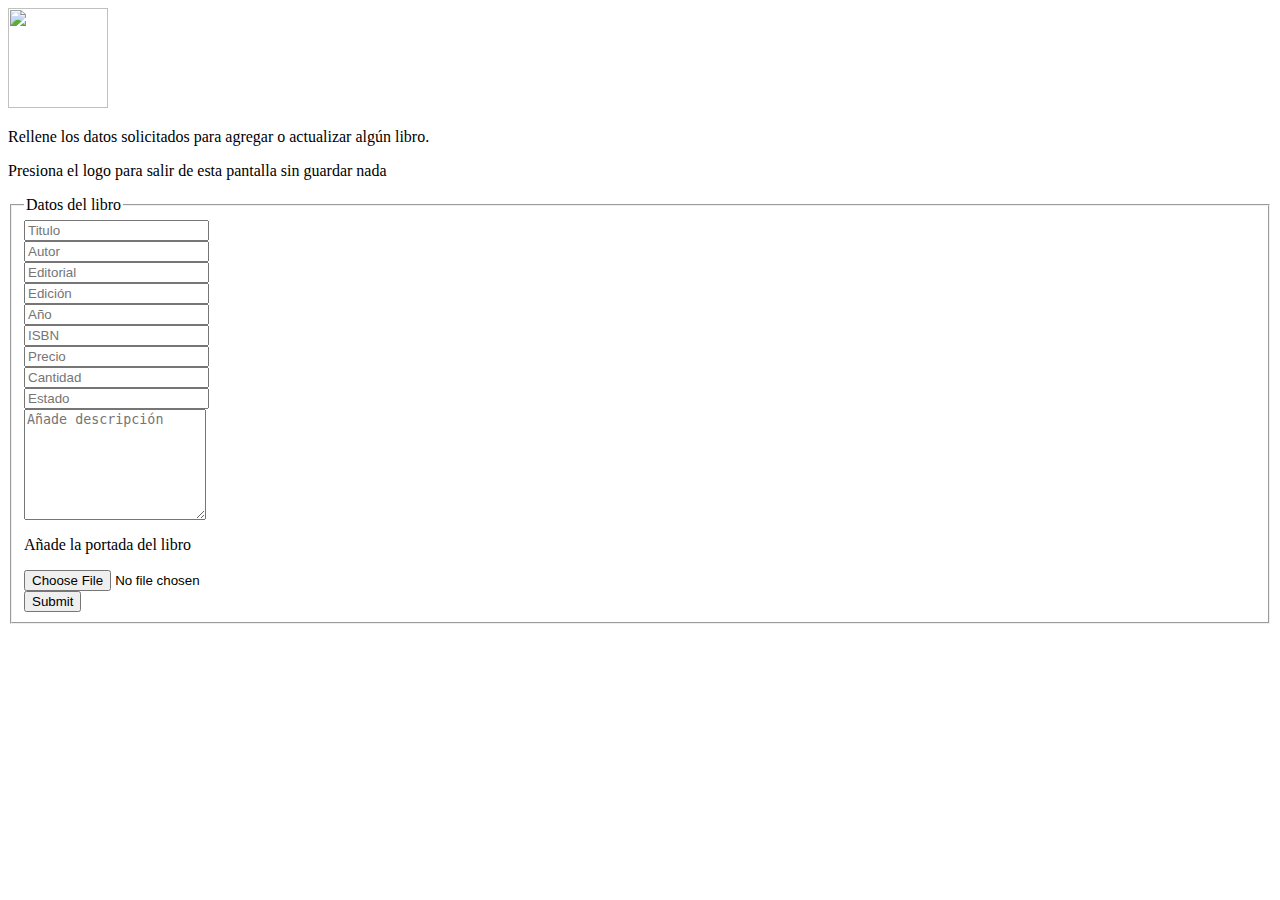
==== html/addbook.html @ 7205a29c "Add files via upload" ====
<html lang="es" dir="ltr">
<head>
    <meta charset="UTF-8">
    <meta name="viewport" content="width=device-width, initial-scale=1.0">
    <title>Añadir Libro</title>
    <link rel="stylesheet" href="media/estilos.css">
    <link rel="stylesheet" href="https://cdn.jsdelivr.net/npm/bootstrap@4.5.3/dist/css/bootstrap.min.css" integrity="sha384-TX8t27EcRE3e/ihU7zmQxVncDAy5uIKz4rEkgIXeMed4M0jlfIDPvg6uqKI2xXr2" crossorigin="anonymous">
</head>
<body class="bg-light">
    <div class="container">
        <div class="py-5 text-center">
            <a href="#"><img class="d-block mx-auto mb-4" src="media/logo.png" alt="" width="100" height="100"></a>
            <h2></h2>
            <p class="lead">Rellene los datos solicitados para agregar o actualizar algún libro.</p>
            <p class="lead">Presiona el logo para salir de esta pantalla sin guardar nada</p>
        </div>
        <div class="container">
            <div class="row">
                <div class="col-md-10">
                    <div class="well well-sm">
                        <form class="form-horizontal" method="post">
                            <fieldset>
                                <legend class="text header">Datos del libro</legend>
                                <div class="form-group">
                                    <span class="col-md-1 col-md-offset-2 text-center"><i class="fa fa-user bigicon"></i></span>
                                    <div class="col-md-10">
                                        <input id="title" name="title" type="text" placeholder="Titulo" class="form-control">
                                    </div>
                                </div>
                                <div class="form-group">
                                    <span class="col-md-1 col-md-offset-2 text-center"><i class="fa fa-user bigicon"></i></span>
                                    <div class="col-md-10">
                                        <input id="autor" name="autor" type="text" placeholder="Autor" class="form-control">
                                    </div>
                                </div>
                                <div class="form-group">
                                    <span class="col-md-1 col-md-offset-2 text-center"><i class="fa fa-envelope-o bigicon"></i></span>
                                    <div class="col-md-10">
                                        <input id="editorial" name="editorial" type="text" placeholder="Editorial" class="form-control">
                                    </div>
                                </div>
        
                                <div class="form-group">
                                    <span class="col-md-1 col-md-offset-2 text-center"><i class="fa fa-phone-square bigicon"></i></span>
                                    <div class="col-md-10">
                                        <input id="edicion" name="edicion" type="text" placeholder="Edición" class="form-control">
                                    </div>
                                </div>
                                
                                <div class="form-group">
                                    <span class="col-md-1 col-md-offset-2 text-center"><i class="fa fa-phone-square bigicon"></i></span>
                                    <div class="col-md-10">
                                        <input id="year" name="year" type="text" placeholder="Año" class="form-control">
                                    </div>
                                </div>

                                <div class="form-group">
                                    <span class="col-md-1 col-md-offset-2 text-center"><i class="fa fa-phone-square bigicon"></i></span>
                                    <div class="col-md-10">
                                        <input id="isbn" name="isbn" type="text" placeholder="ISBN" class="form-control">
                                    </div>
                                </div>

                                <div class="form-group">
                                    <span class="col-md-1 col-md-offset-2 text-center"><i class="fa fa-phone-square bigicon"></i></span>
                                    <div class="col-md-10">
                                        <input id="price" name="price" type="text" placeholder="Precio" class="form-control">
                                    </div>
                                </div>

                                <div class="form-group">
                                    <span class="col-md-1 col-md-offset-2 text-center"><i class="fa fa-phone-square bigicon"></i></span>
                                    <div class="col-md-10">
                                        <input id="cantidad" name="cantidad" type="text" placeholder="Cantidad" class="form-control">
                                    </div>
                                </div>

                                <div class="form-group">
                                    <span class="col-md-1 col-md-offset-2 text-center"><i class="fa fa-phone-square bigicon"></i></span>
                                    <div class="col-md-10">
                                        <input id="status" name="status" type="text" placeholder="Estado" class="form-control">
                                    </div>
                                </div>

                                <div class="form-group">
                                    <span class="col-md-1 col-md-offset-2 text-center"><i class="fa fa-pencil-square-o bigicon"></i></span>
                                    <div class="col-md-10">
                                        <textarea class="form-control" id="descripcion" name="descripcion" placeholder="Añade descripción" rows="7"></textarea>
                                    </div>
                                </div>

                                <div>
                                    <p>Añade la portada del libro</p>
                                    <input type="file" name="archivo" title="seleccionar fichero" id="importData" accept=".png, .jpg, .jpeg" />
                                </div>
        
                                <div class="form-group">
                                    <div class="col-md-12 text-center">
                                        <button type="submit" class="btn btn-primary btn-lg">Submit</button>
                                    </div>
                                </div>
                            </fieldset>
                        </form>
                    </div>
                </div>
            </div>
        </div>
    </div>
</body>
<script src="https://code.jquery.com/jquery-3.5.1.slim.min.js" integrity="sha384-DfXdz2htPH0lsSSs5nCTpuj/zy4C+OGpamoFVy38MVBnE+IbbVYUew+OrCXaRkfj" crossorigin="anonymous"></script>
<script src="https://cdn.jsdelivr.net/npm/popper.js@1.16.1/dist/umd/popper.min.js" integrity="sha384-9/reFTGAW83EW2RDu2S0VKaIzap3H66lZH81PoYlFhbGU+6BZp6G7niu735Sk7lN" crossorigin="anonymous"></script>
<script src="https://cdn.jsdelivr.net/npm/bootstrap@4.6.0/dist/js/bootstrap.min.js" integrity="sha384-+YQ4JLhjyBLPDQt//I+STsc9iw4uQqACwlvpslubQzn4u2UU2UFM80nGisd026JF" crossorigin="anonymous"></script>
</html>
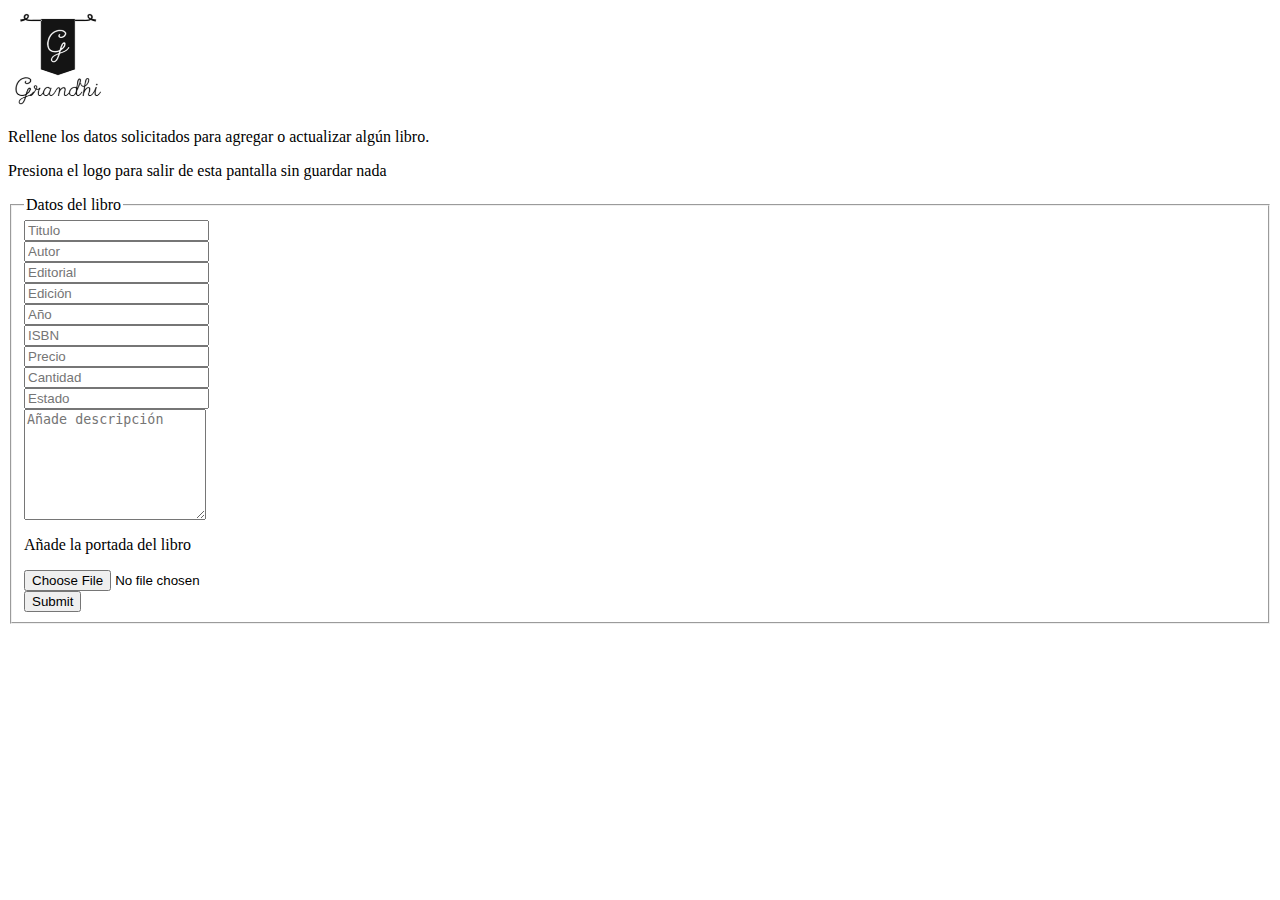
==== commit 6f4e9ec7: "actualiza" ====
--- a/html/addbook.html
+++ b/html/addbook.html
@@ -9,7 +9,7 @@
 <body class="bg-light">
     <div class="container">
         <div class="py-5 text-center">
-            <a href="#"><img class="d-block mx-auto mb-4" src="media/logo.png" alt="" width="100" height="100"></a>
+            <a href="http://localhost/proyectoATI/cuentas.html"><img class="d-block mx-auto mb-4" src="../images/logo.png" alt="" width="100" height="100"></a>
             <h2></h2>
             <p class="lead">Rellene los datos solicitados para agregar o actualizar algún libro.</p>
             <p class="lead">Presiona el logo para salir de esta pantalla sin guardar nada</p>
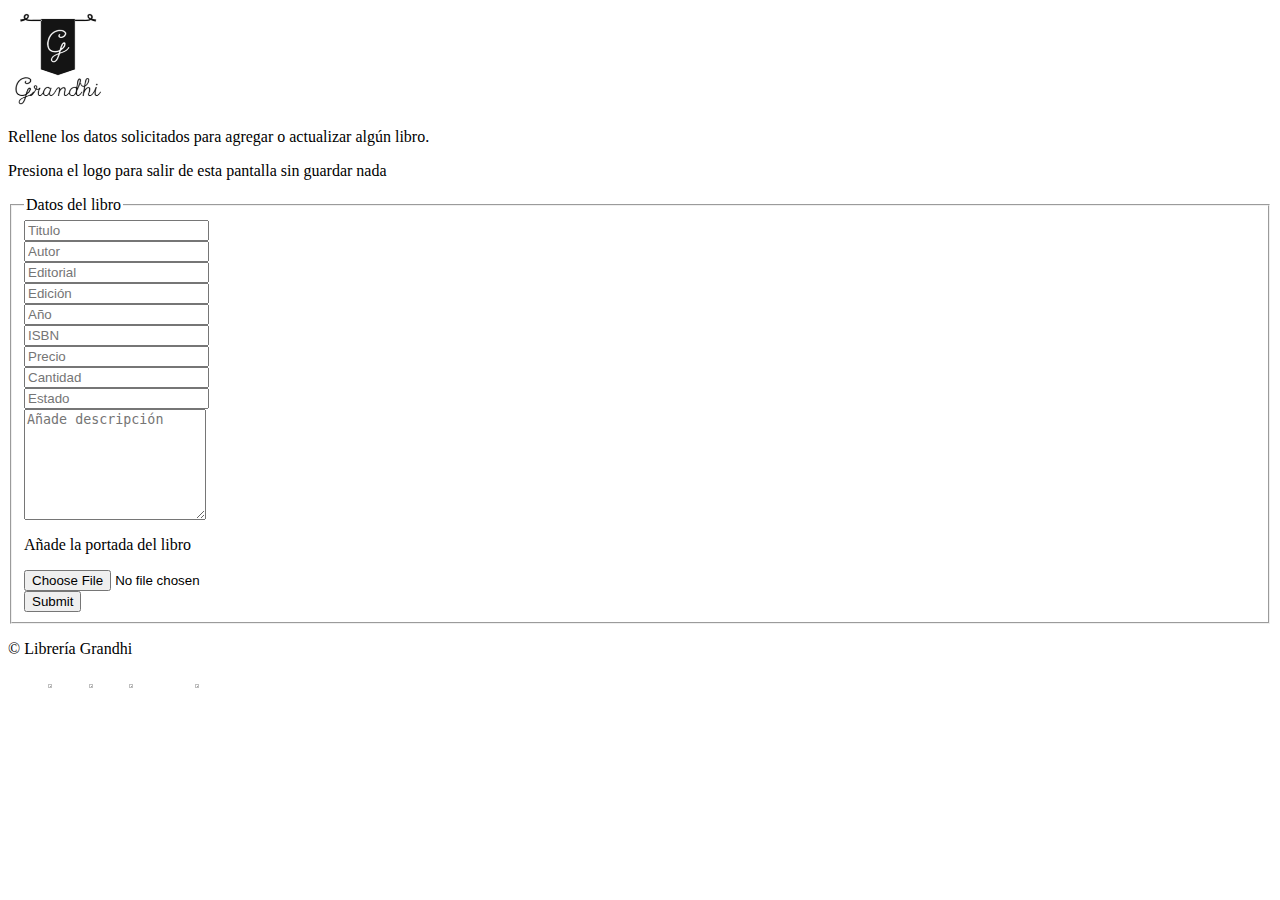
==== commit 8b812777: "se modifico las rutas html y se borro perfilCuenta" ====
--- a/html/addbook.html
+++ b/html/addbook.html
@@ -9,7 +9,7 @@
 <body class="bg-light">
     <div class="container">
         <div class="py-5 text-center">
-            <a href="http://localhost/proyectoATI/cuentas.html"><img class="d-block mx-auto mb-4" src="../images/logo.png" alt="" width="100" height="100"></a>
+            <a href="http://localhost/proyectoATI/index.php"><img class="d-block mx-auto mb-4" src="../images/logo.png" alt="" width="100" height="100"></a>
             <h2></h2>
             <p class="lead">Rellene los datos solicitados para agregar o actualizar algún libro.</p>
             <p class="lead">Presiona el logo para salir de esta pantalla sin guardar nada</p>
@@ -107,6 +107,15 @@
         </div>
     </div>
 </body>
+<footer class="my-5 pt-5 text-muted text-center text-small">
+    <p class="mb-1">© Librería Grandhi</p>
+    <ul class="list-inline">
+        <a target="_blank"><img src="http://localhost/proyectoATI/images/fb.png" alt="facebook" width="3%"></a>
+        <a target="_blank"><img src="http://localhost/proyectoATI/images/ig.png" alt="facebook" width="3%"></a>
+        <a target="_blank"><img src="http://localhost/proyectoATI/images/tw.png" alt="facebook" width="5%"></a>
+        <a href="tel:5521993746"><img src="http://localhost/proyectoATI/images/tel.png" alt="telefono" width="3%"></a>
+    </ul>
+</footer>
 <script src="https://code.jquery.com/jquery-3.5.1.slim.min.js" integrity="sha384-DfXdz2htPH0lsSSs5nCTpuj/zy4C+OGpamoFVy38MVBnE+IbbVYUew+OrCXaRkfj" crossorigin="anonymous"></script>
 <script src="https://cdn.jsdelivr.net/npm/popper.js@1.16.1/dist/umd/popper.min.js" integrity="sha384-9/reFTGAW83EW2RDu2S0VKaIzap3H66lZH81PoYlFhbGU+6BZp6G7niu735Sk7lN" crossorigin="anonymous"></script>
 <script src="https://cdn.jsdelivr.net/npm/bootstrap@4.6.0/dist/js/bootstrap.min.js" integrity="sha384-+YQ4JLhjyBLPDQt//I+STsc9iw4uQqACwlvpslubQzn4u2UU2UFM80nGisd026JF" crossorigin="anonymous"></script>
